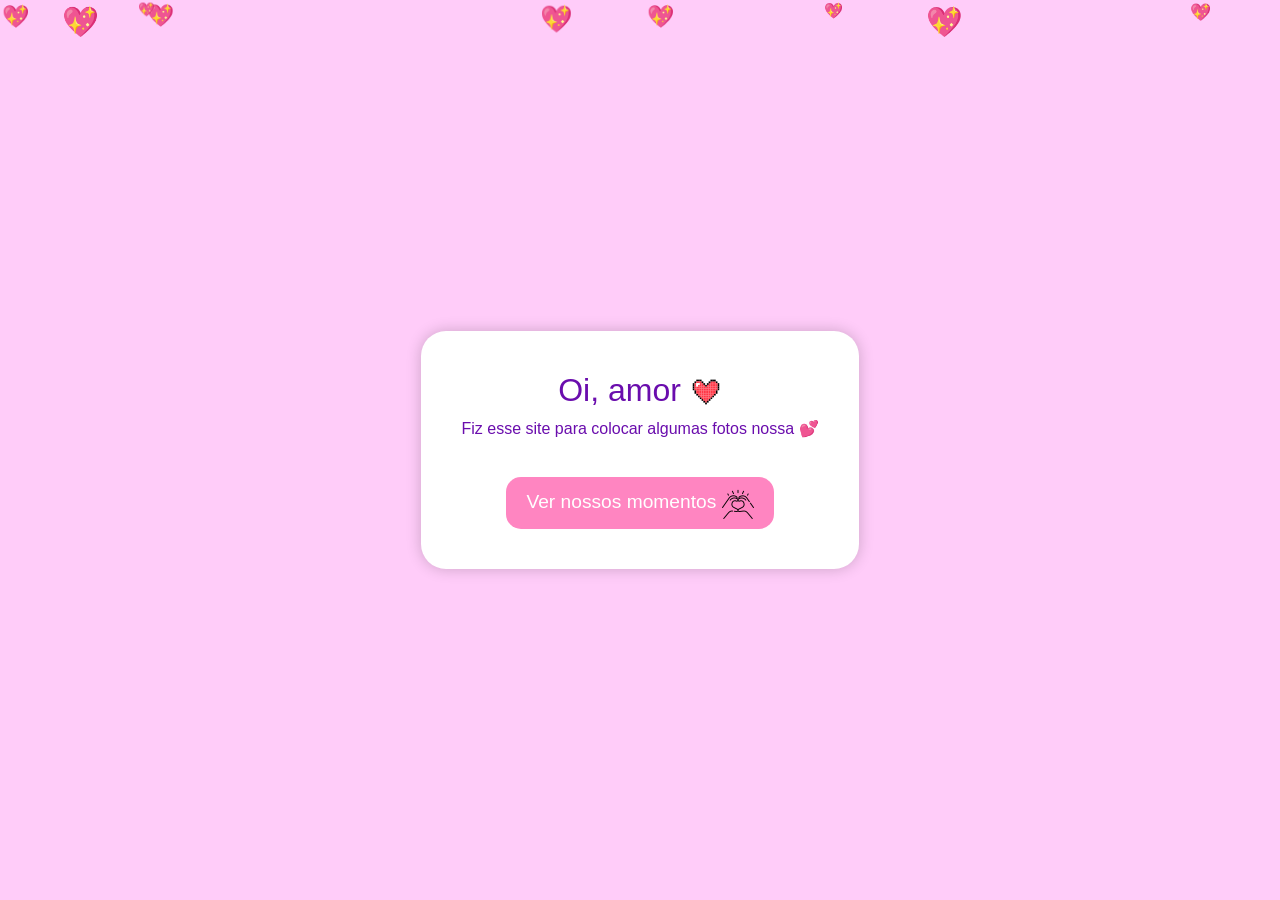
==== index.html @ 8caefe00 "update - arrumando bugs v2" ====
<!DOCTYPE html>
<html lang="en">

<head>
  <meta charset="UTF-8">
  <meta name="viewport" content="width=device-width, initial-scale=1.0">
  <title>Projeto Giu</title>
  <link rel="stylesheet" href="src/style.css">
  <link rel="stylesheet" href="src/reset.css">
  <link rel="stylesheet" href="src/responsivo.css">
  <script src="index.js"></script>
  <link rel="stylesheet" href="https://cdnjs.cloudflare.com/ajax/libs/font-awesome/6.5.0/css/all.min.css">
  <link rel="icon" type="image/x-icon" href="../images/coracao.png">
  <link rel="stylesheet" href="https://stackpath.bootstrapcdn.com/bootstrap/4.1.3/css/bootstrap.min.css"
    integrity="sha384-MCw98/SFnGE8fJT3GXwEOngsV7Zt27NXFoaoApmYm81iuXoPkFOJwJ8ERdknLPMO" crossorigin="anonymous">
  <script src="https://code.jquery.com/jquery-3.3.1.slim.min.js"
    integrity="sha384-q8i/X+965DzO0rT7abK41JStQIAqVgRVzpbzo5smXKp4YfRvH+8abtTE1Pi6jizo"
    crossorigin="anonymous"></script>
  <script src="https://cdnjs.cloudflare.com/ajax/libs/popper.js/1.14.3/umd/popper.min.js"
    integrity="sha384-ZMP7rVo3mIykV+2+9J3UJ46jBk0WLaUAdn689aCwoqbBJiSnjAK/l8WvCWPIPm49"
    crossorigin="anonymous"></script>
  <script src="https://stackpath.bootstrapcdn.com/bootstrap/4.1.3/js/bootstrap.min.js"
    integrity="sha384-ChfqqxuZUCnJSK3+MXmPNIyE6ZbWh2IMqE241rYiqJxyMiZ6OW/JmZQ5stwEULTy"
    crossorigin="anonymous"></script>
  <link href="https://fonts.googleapis.com/css2?family=Dancing+Script&display=swap" rel="stylesheet">
</head>

<body>
  <audio id="bg-music" loop>
    <source src="../audio/musica romantica.mp3" type="audio/mpeg">
  </audio>
  <div id="carta-inicial">
    <div class="carta">
      <h2>
        Oi, amor
        <img src="../images/love-always-wins.png" alt="">
      </h2>
      <p>Fiz esse site para colocar algumas fotos nossa 💕</p>
      <button id="mostrar-fotos">Ver nossos momentos
        <img src="../images/hand.png" width="32" height="32" alt="Coração Giu">
      </button>
    </div>
  </div>

  <div id="conteudo-principal" style="display: none;">
    <div id="carouselExampleIndicators" class="carousel slide" data-ride="carousel">
      <ol class="carousel-indicators">
        <li data-target="#carouselExampleIndicators" data-slide-to="0" class="active"></li>
        <li data-target="#carouselExampleIndicators" data-slide-to="1"></li>
        <li data-target="#carouselExampleIndicators" data-slide-to="2"></li>
        <li data-target="#carouselExampleIndicators" data-slide-to="3"></li>
        <li data-target="#carouselExampleIndicators" data-slide-to="4"></li>
        <li data-target="#carouselExampleIndicators" data-slide-to="5"></li>
      </ol>
      <div class="carousel-inner">
        <div class="carousel-item active">
          <img class="d-block" src="../images/imagem1.jpg" alt="Primeiro Slide">
        </div>
        <div class="carousel-item">
          <img class="d-block" src="../images/imagem2.jpg" alt="Segundo Slide">
        </div>
        <div class="carousel-item">
          <img class="d-block" src="../images/imagem3.jpg" alt="Terceiro Slide">
        </div>
        <div class="carousel-item">
          <img class="d-block" src="../images/imagem4.jpg" alt="Quarto Slide">
        </div>
          <div class="carousel-item">
          <img class="d-block" src="../images/gif5.gif" alt="Quinto Slide">
        </div>
          <div class="carousel-item">
          <img class="d-block" src="../images/imagem6.jpg" alt="Sexto Slide">
        </div>
      </div>
      <a class="carousel-control-prev" href="#carouselExampleIndicators" role="button" data-slide="prev">
        <i class="fas fa-heart carousel-heart-icon"></i>
        <span class="sr-only">Anterior</span>
      </a>
      <a class="carousel-control-next" href="#carouselExampleIndicators" role="button" data-slide="next">
        <i class="fas fa-heart carousel-heart-icon"></i>
        <span class="sr-only">Próximo</span>
      </a>
    </div>
    <div class="mensagem">
      <h2>Te amo, meu amor💜</h2>
      <p>Você é minha razão de sorrir todos os dias. Obrigado por ser tão incrível! 💖</p>
    </div>
  </div>

  <script>
    document.getElementById("mostrar-fotos").addEventListener("click", function () {
      document.getElementById("carta-inicial").style.display = "none";
      document.getElementById("conteudo-principal").style.display = "block";
    });

    const heartsContainer = document.createElement('div');
    heartsContainer.className = 'hearts-container';
    document.body.appendChild(heartsContainer);

    function createHeart() {
      const heart = document.createElement('div');
      heart.className = 'heart';
      heart.innerText = '💖';
      heart.style.left = Math.random() * 100 + 'vw';
      heart.style.animationDuration = (Math.random() * 2 + 3) + 's';
      heart.style.fontSize = (Math.random() * 20 + 10) + 'px';

      heartsContainer.appendChild(heart);

      setTimeout(() => {
        heart.remove();
      }, 5000);
    }

    setInterval(createHeart, 300);

    document.getElementById("mostrar-fotos").addEventListener("click", function () {
      const musica = document.getElementById("bg-music");
      musica.volume = 0.03;
      musica.play();
    });

  </script>
</body>

</html>
---- src/style.css ----
body {
    margin: 0;
    font-family: Arial, sans-serif;
    background-color: #6a0dad;
    color: white;
}

#carta-inicial {
    height: 100vh;
    display: flex;
    align-items: center;
    justify-content: center;
    background-color: #ffccf9;
    color: #6a0dad;
}

.carta {
    text-align: center;
    background: white;
    padding: 40px;
    border-radius: 25px;
    box-shadow: 0 0 15px rgba(0, 0, 0, 0.2);
    max-width: 500px;
}

#mostrar-fotos {
    margin-top: 20px;
    padding: 10px 20px;
    font-size: 1.2rem;
    border: none;
    background-color: #ff85c1;
    color: white;
    border-radius: 15px;
    cursor: pointer;
}

#mostrar-fotos:hover {
    background-color: #ff4fa3;
}

.carousel-item {
    background-color: blueviolet;
    height: 934px;
    display: flex;
}

.d-block {
    display: flex;
    margin: auto;
    padding: 10px;
    height: 900px;
    border-radius: 20px;
}

.carousel-caption h5 {
    font-family: 'Dancing Script', cursive;
    font-size: 2.5rem;
    color: white;
    text-shadow: 2px 2px 4px rgba(0, 0, 0, 0.6);
}

.carousel-control-prev i,
.carousel-control-next i {
    color: pink;
    font-size: 2.5rem;
    margin: 0 20px;
}

.carousel-control-prev,
.carousel-control-next {
    opacity: 1;
}

.mensagem {
    text-align: center;
    background-color: #fce4ec;
    padding: 40px;
    font-family: 'Dancing Script', cursive;
    font-size: 1.8rem;
    color: #8e44ad;
}

.hearts-container {
    position: fixed;
    top: 0;
    left: 0;
    width: 100%;
    height: 100%;
    pointer-events: none;
    overflow: hidden;
    z-index: 1;
}

.heart {
    position: absolute;
    color: pink;
    font-size: 24px;
    animation: floatHearts linear infinite;
}

@keyframes floatHearts {
    0% {
        transform: translateY(-10%) rotate(0deg);
        opacity: 1;
    }

    100% {
        transform: translateY(110vh) rotate(360deg);
        opacity: 0;
    }
}

#carouselExampleIndicators {
    position: relative;
    z-index: 2;
}
---- src/responsivo.css ----
@media (max-width: 768px) {
  .carousel-item {
    height: 540px;
    flex-direction: column;
    padding: 10px;
  }

  .d-block {
    height: auto;
    width: 100%;
    max-height: 400px;
    object-fit: cover;
    border-radius: 10px;
  }

  .carousel-caption h5 {
    font-size: 1.8rem;
  }

  .carousel-caption p {
    font-size: 1.2rem;
  }

  .carousel-control-prev i,
  .carousel-control-next i {
    font-size: 2rem;
    margin: 0 10px;
  }

  .mensagem {
    display: flex;
    align-items: center;
    justify-content: center;
    height: 300px;
    font-size: 1.4rem;
    padding: 20px;
  }

  .mensagem h2 {
    font-weight: bold;
  }
}

@media (max-width: 480px) {
  .carousel-caption h5 {
    font-size: 1.5rem;
  }

  .carousel-caption p {
    font-size: 1rem;
  }

  .mensagem {
    font-size: 1.2rem;
  }

  .carousel-control-prev i,
  .carousel-control-next i {
    font-size: 1.6rem;
  }
}
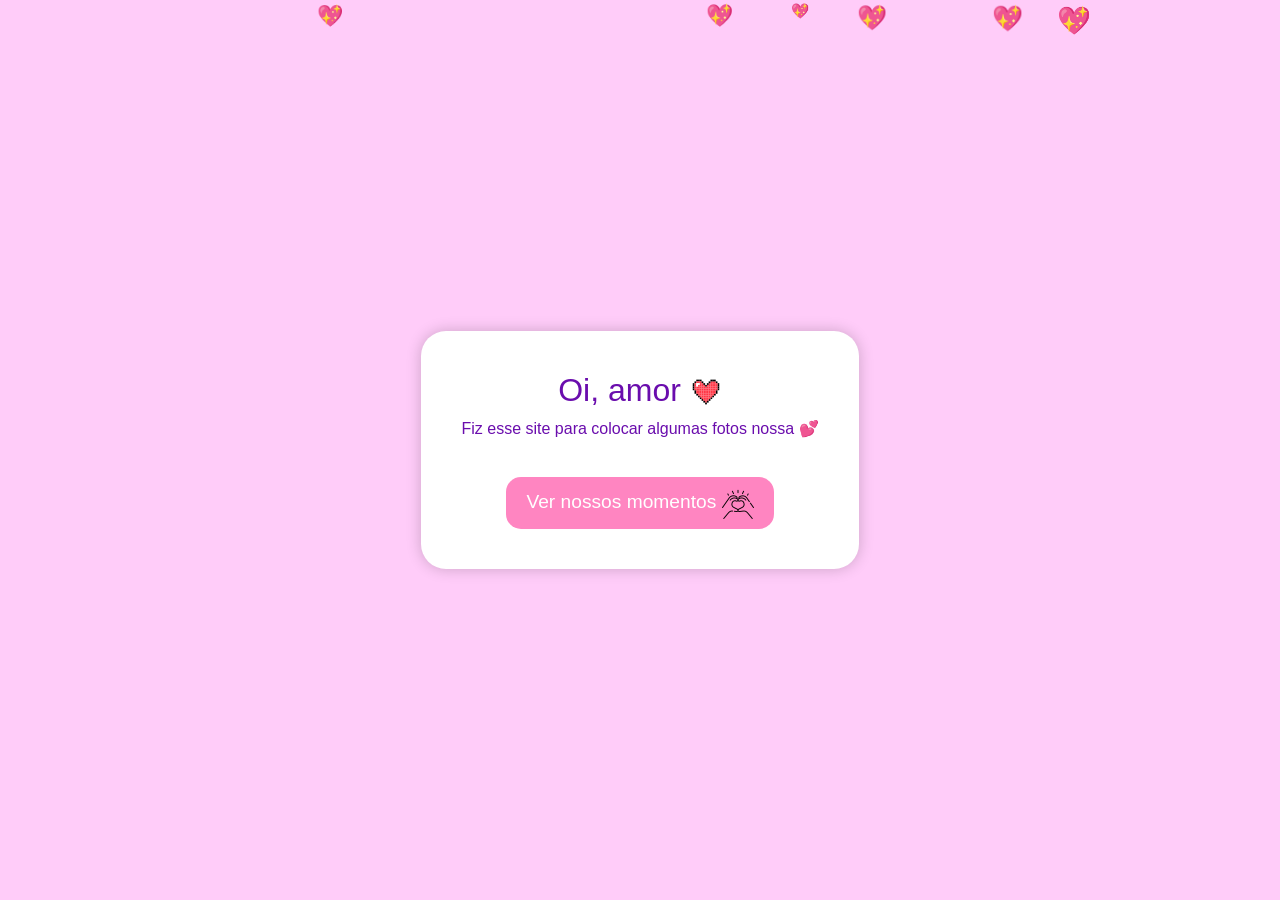
==== commit 102324fc: "update - arrumando bugs v3" ====
--- a/index.html
+++ b/index.html
@@ -8,7 +8,7 @@
   <link rel="stylesheet" href="src/style.css">
   <link rel="stylesheet" href="src/reset.css">
   <link rel="stylesheet" href="src/responsivo.css">
-  <script src="index.js"></script>
+  <script src="src/index.js"></script>
   <link rel="stylesheet" href="https://cdnjs.cloudflare.com/ajax/libs/font-awesome/6.5.0/css/all.min.css">
   <link rel="icon" type="image/x-icon" href="../images/coracao.png">
   <link rel="stylesheet" href="https://stackpath.bootstrapcdn.com/bootstrap/4.1.3/css/bootstrap.min.css"
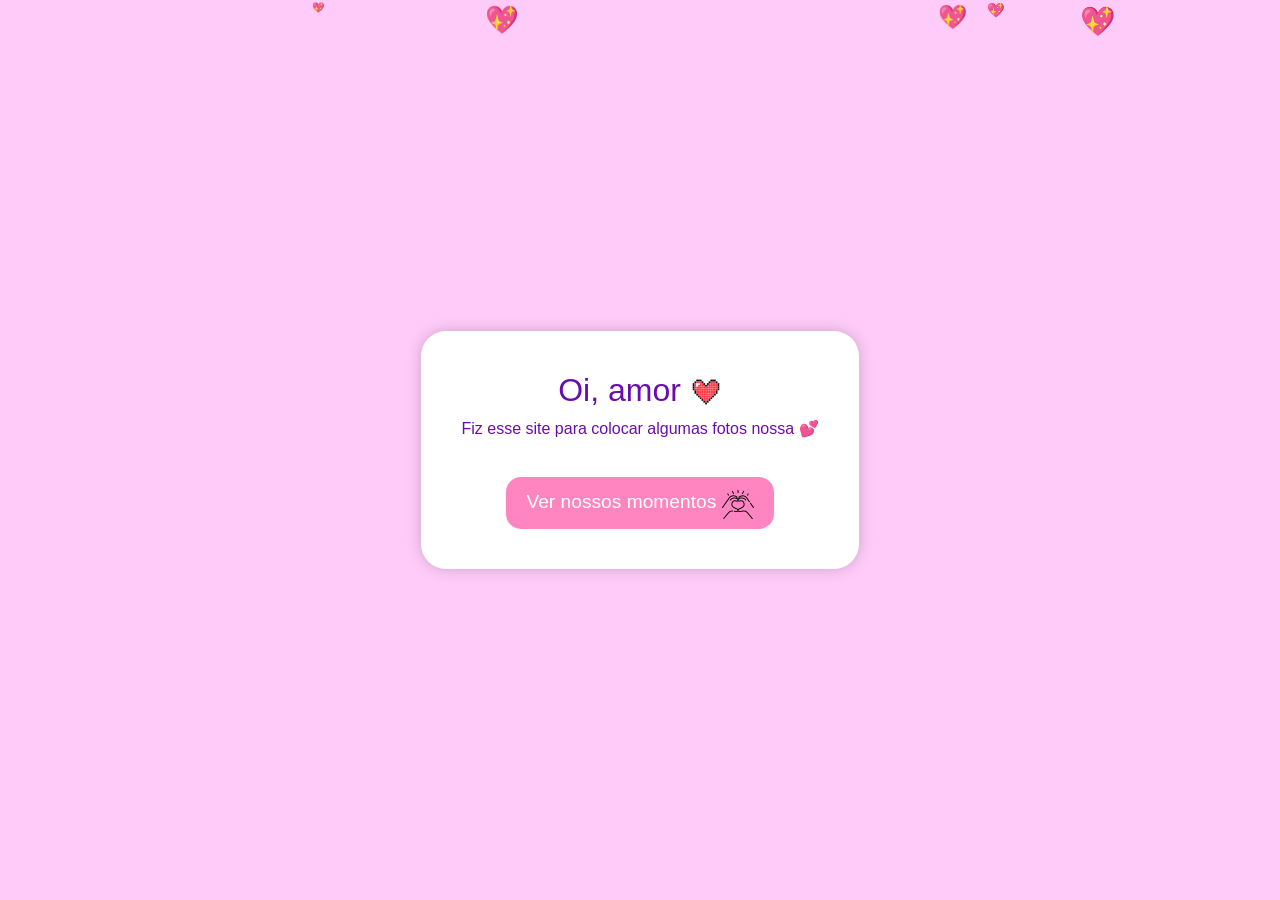
==== commit b71755dc: "update - arrumando bugs" ====
--- a/index.html
+++ b/index.html
@@ -8,7 +8,7 @@
   <link rel="stylesheet" href="src/style.css">
   <link rel="stylesheet" href="src/reset.css">
   <link rel="stylesheet" href="src/responsivo.css">
-  <script src="src/index.js"></script>
+  <script src="index.js"></script>
   <link rel="stylesheet" href="https://cdnjs.cloudflare.com/ajax/libs/font-awesome/6.5.0/css/all.min.css">
   <link rel="icon" type="image/x-icon" href="../images/coracao.png">
   <link rel="stylesheet" href="https://stackpath.bootstrapcdn.com/bootstrap/4.1.3/css/bootstrap.min.css"
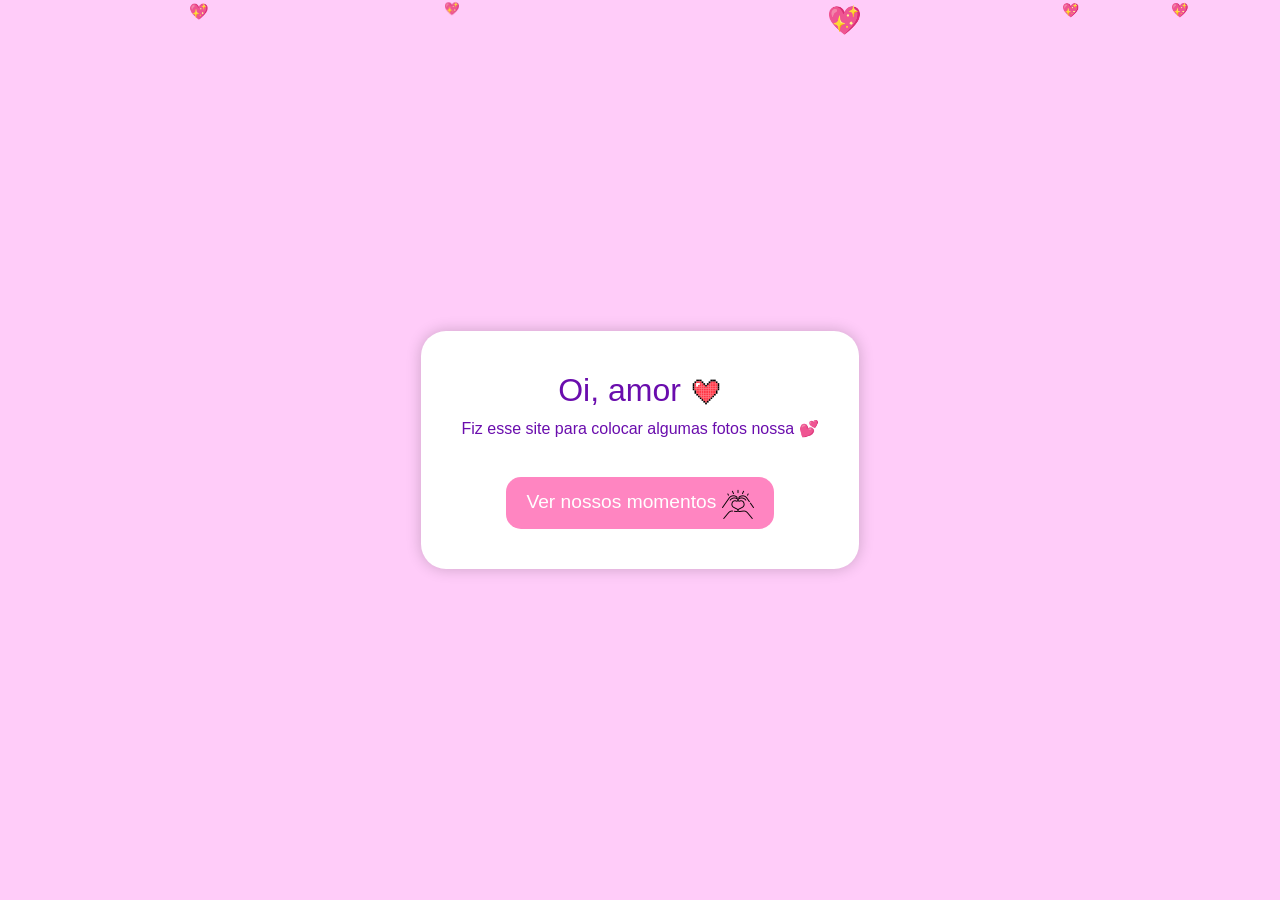
==== commit ab5fc320: "update - arrumando bugs agora vai" ====
--- a/index.html
+++ b/index.html
@@ -5,9 +5,9 @@
   <meta charset="UTF-8">
   <meta name="viewport" content="width=device-width, initial-scale=1.0">
   <title>Projeto Giu</title>
-  <link rel="stylesheet" href="src/style.css">
-  <link rel="stylesheet" href="src/reset.css">
-  <link rel="stylesheet" href="src/responsivo.css">
+  <link rel="stylesheet" href="./src/style.css">
+  <link rel="stylesheet" href="./src/reset.css">
+  <link rel="stylesheet" href="./src/responsivo.css">
   <script src="index.js"></script>
   <link rel="stylesheet" href="https://cdnjs.cloudflare.com/ajax/libs/font-awesome/6.5.0/css/all.min.css">
   <link rel="icon" type="image/x-icon" href="../images/coracao.png">
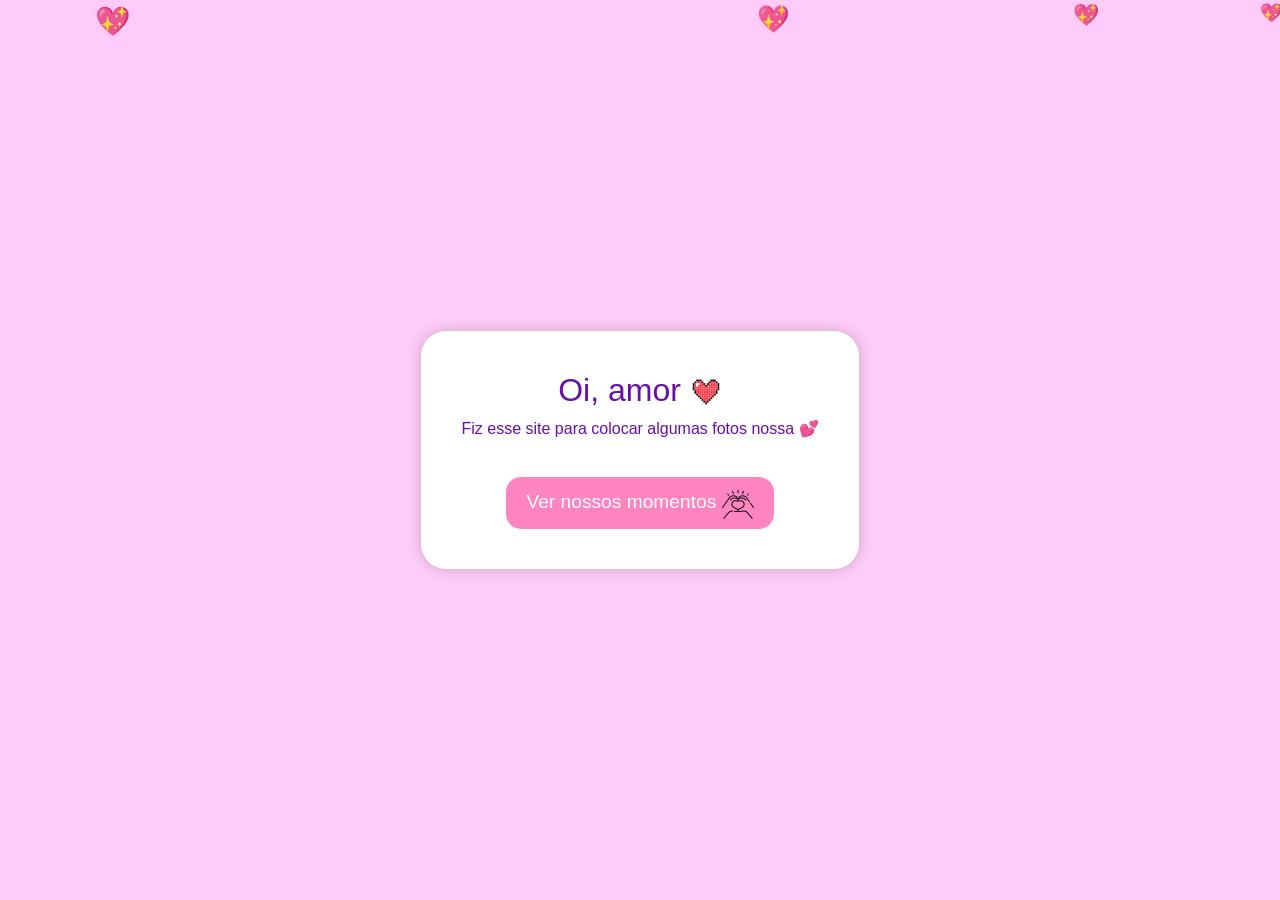
==== commit 28c05bee: "add" ====
--- a/index.html
+++ b/index.html
@@ -5,9 +5,9 @@
   <meta charset="UTF-8">
   <meta name="viewport" content="width=device-width, initial-scale=1.0">
   <title>Projeto Giu</title>
-  <link rel="stylesheet" href="./src/style.css">
-  <link rel="stylesheet" href="./src/reset.css">
-  <link rel="stylesheet" href="./src/responsivo.css">
+  <link rel="stylesheet" href="style.css">
+  <link rel="stylesheet" href="reset.css">
+  <link rel="stylesheet" href="responsivo.css">
   <script src="index.js"></script>
   <link rel="stylesheet" href="https://cdnjs.cloudflare.com/ajax/libs/font-awesome/6.5.0/css/all.min.css">
   <link rel="icon" type="image/x-icon" href="../images/coracao.png">
--- a/style.css
+++ b/style.css
@@ -0,0 +1,116 @@
+body {
+    margin: 0;
+    font-family: Arial, sans-serif;
+    background-color: #6a0dad;
+    color: white;
+}
+
+#carta-inicial {
+    height: 100vh;
+    display: flex;
+    align-items: center;
+    justify-content: center;
+    background-color: #ffccf9;
+    color: #6a0dad;
+}
+
+.carta {
+    text-align: center;
+    background: white;
+    padding: 40px;
+    border-radius: 25px;
+    box-shadow: 0 0 15px rgba(0, 0, 0, 0.2);
+    max-width: 500px;
+}
+
+#mostrar-fotos {
+    margin-top: 20px;
+    padding: 10px 20px;
+    font-size: 1.2rem;
+    border: none;
+    background-color: #ff85c1;
+    color: white;
+    border-radius: 15px;
+    cursor: pointer;
+}
+
+#mostrar-fotos:hover {
+    background-color: #ff4fa3;
+}
+
+.carousel-item {
+    background-color: blueviolet;
+    height: 934px;
+    display: flex;
+}
+
+.d-block {
+    display: flex;
+    margin: auto;
+    padding: 10px;
+    height: 900px;
+    border-radius: 20px;
+}
+
+.carousel-caption h5 {
+    font-family: 'Dancing Script', cursive;
+    font-size: 2.5rem;
+    color: white;
+    text-shadow: 2px 2px 4px rgba(0, 0, 0, 0.6);
+}
+
+.carousel-control-prev i,
+.carousel-control-next i {
+    color: pink;
+    font-size: 2.5rem;
+    margin: 0 20px;
+}
+
+.carousel-control-prev,
+.carousel-control-next {
+    opacity: 1;
+}
+
+.mensagem {
+    text-align: center;
+    background-color: #fce4ec;
+    padding: 40px;
+    font-family: 'Dancing Script', cursive;
+    font-size: 1.8rem;
+    color: #8e44ad;
+}
+
+.hearts-container {
+    position: fixed;
+    top: 0;
+    left: 0;
+    width: 100%;
+    height: 100%;
+    pointer-events: none;
+    overflow: hidden;
+    z-index: 1;
+}
+
+.heart {
+    position: absolute;
+    color: pink;
+    font-size: 24px;
+    animation: floatHearts linear infinite;
+}
+
+@keyframes floatHearts {
+    0% {
+        transform: translateY(-10%) rotate(0deg);
+        opacity: 1;
+    }
+
+    100% {
+        transform: translateY(110vh) rotate(360deg);
+        opacity: 0;
+    }
+}
+
+#carouselExampleIndicators {
+    position: relative;
+    z-index: 2;
+}
--- a/responsivo.css
+++ b/responsivo.css
@@ -0,0 +1,61 @@
+@media (max-width: 768px) {
+  .carousel-item {
+    height: 540px;
+    flex-direction: column;
+    padding: 10px;
+  }
+
+  .d-block {
+    height: auto;
+    width: 100%;
+    max-height: 400px;
+    object-fit: cover;
+    border-radius: 10px;
+  }
+
+  .carousel-caption h5 {
+    font-size: 1.8rem;
+  }
+
+  .carousel-caption p {
+    font-size: 1.2rem;
+  }
+
+  .carousel-control-prev i,
+  .carousel-control-next i {
+    font-size: 2rem;
+    margin: 0 10px;
+  }
+
+  .mensagem {
+    display: flex;
+    align-items: center;
+    justify-content: center;
+    height: 300px;
+    font-size: 1.4rem;
+    padding: 20px;
+  }
+
+  .mensagem h2 {
+    font-weight: bold;
+  }
+}
+
+@media (max-width: 480px) {
+  .carousel-caption h5 {
+    font-size: 1.5rem;
+  }
+
+  .carousel-caption p {
+    font-size: 1rem;
+  }
+
+  .mensagem {
+    font-size: 1.2rem;
+  }
+
+  .carousel-control-prev i,
+  .carousel-control-next i {
+    font-size: 1.6rem;
+  }
+}
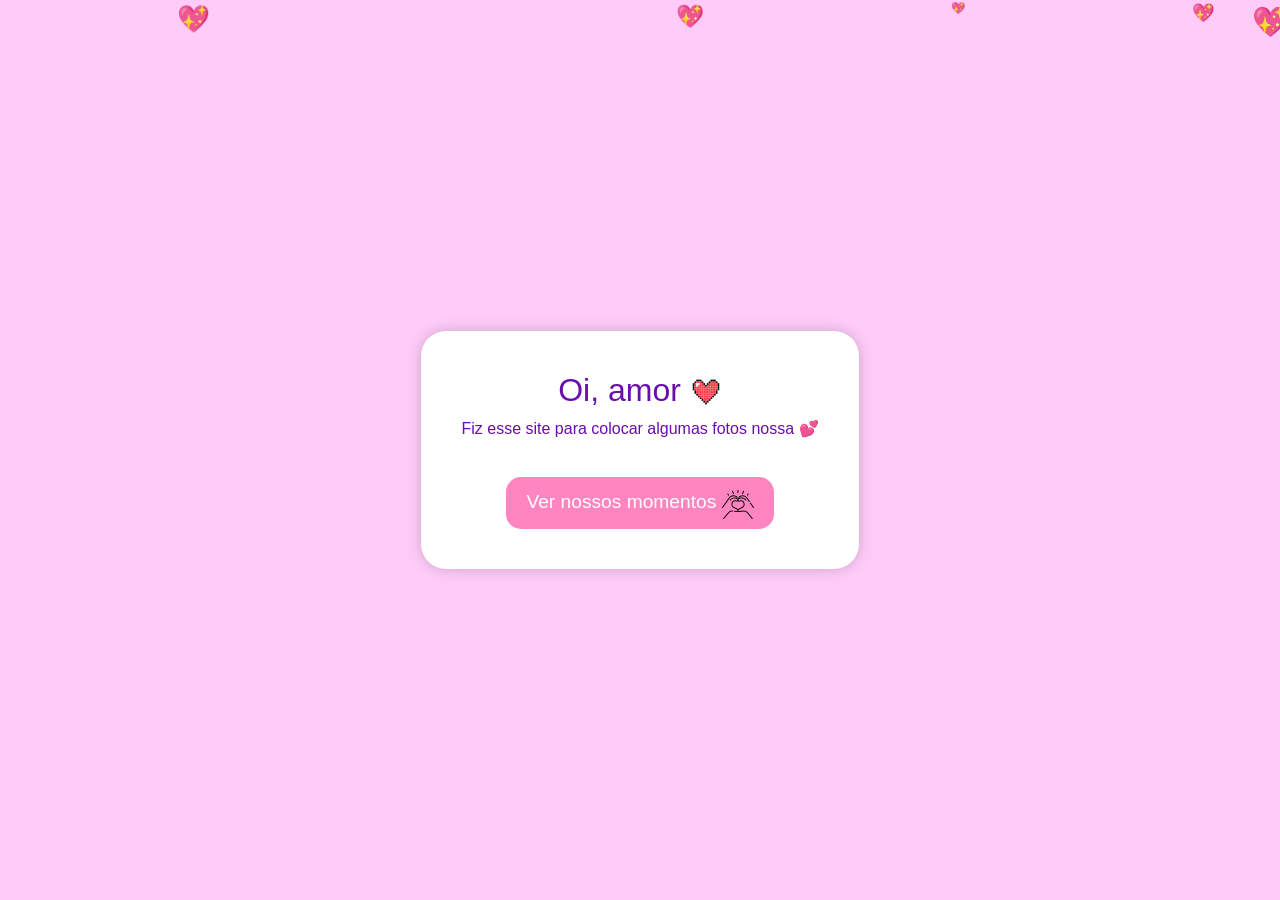
==== commit da6fa677: "update - alterando algumas imagens" ====
--- a/index.html
+++ b/index.html
@@ -27,17 +27,17 @@
 
 <body>
   <audio id="bg-music" loop>
-    <source src="../audio/musica romantica.mp3" type="audio/mpeg">
+    <source src="audio/musica romantica.mp3" type="audio/mpeg">
   </audio>
   <div id="carta-inicial">
     <div class="carta">
       <h2>
         Oi, amor
-        <img src="../images/love-always-wins.png" alt="">
+        <img src="images/love-always-wins.png" alt="">
       </h2>
       <p>Fiz esse site para colocar algumas fotos nossa 💕</p>
       <button id="mostrar-fotos">Ver nossos momentos
-        <img src="../images/hand.png" width="32" height="32" alt="Coração Giu">
+        <img src="images/hand.png" width="32" height="32" alt="Coração Giu">
       </button>
     </div>
   </div>
@@ -54,22 +54,22 @@
       </ol>
       <div class="carousel-inner">
         <div class="carousel-item active">
-          <img class="d-block" src="../images/imagem1.jpg" alt="Primeiro Slide">
+          <img class="d-block" src="images/imagem1.jpg" alt="Primeiro Slide">
         </div>
         <div class="carousel-item">
-          <img class="d-block" src="../images/imagem2.jpg" alt="Segundo Slide">
+          <img class="d-block" src="images/imagem2.jpg" alt="Segundo Slide">
         </div>
         <div class="carousel-item">
-          <img class="d-block" src="../images/imagem3.jpg" alt="Terceiro Slide">
+          <img class="d-block" src="images/imagem3.jpg" alt="Terceiro Slide">
         </div>
         <div class="carousel-item">
-          <img class="d-block" src="../images/imagem4.jpg" alt="Quarto Slide">
+          <img class="d-block" src="images/imagem4.jpg" alt="Quarto Slide">
         </div>
           <div class="carousel-item">
-          <img class="d-block" src="../images/gif5.gif" alt="Quinto Slide">
+          <img class="d-block" src="images/gif5.gif" alt="Quinto Slide">
         </div>
           <div class="carousel-item">
-          <img class="d-block" src="../images/imagem6.jpg" alt="Sexto Slide">
+          <img class="d-block" src="images/imagem6.jpg" alt="Sexto Slide">
         </div>
       </div>
       <a class="carousel-control-prev" href="#carouselExampleIndicators" role="button" data-slide="prev">
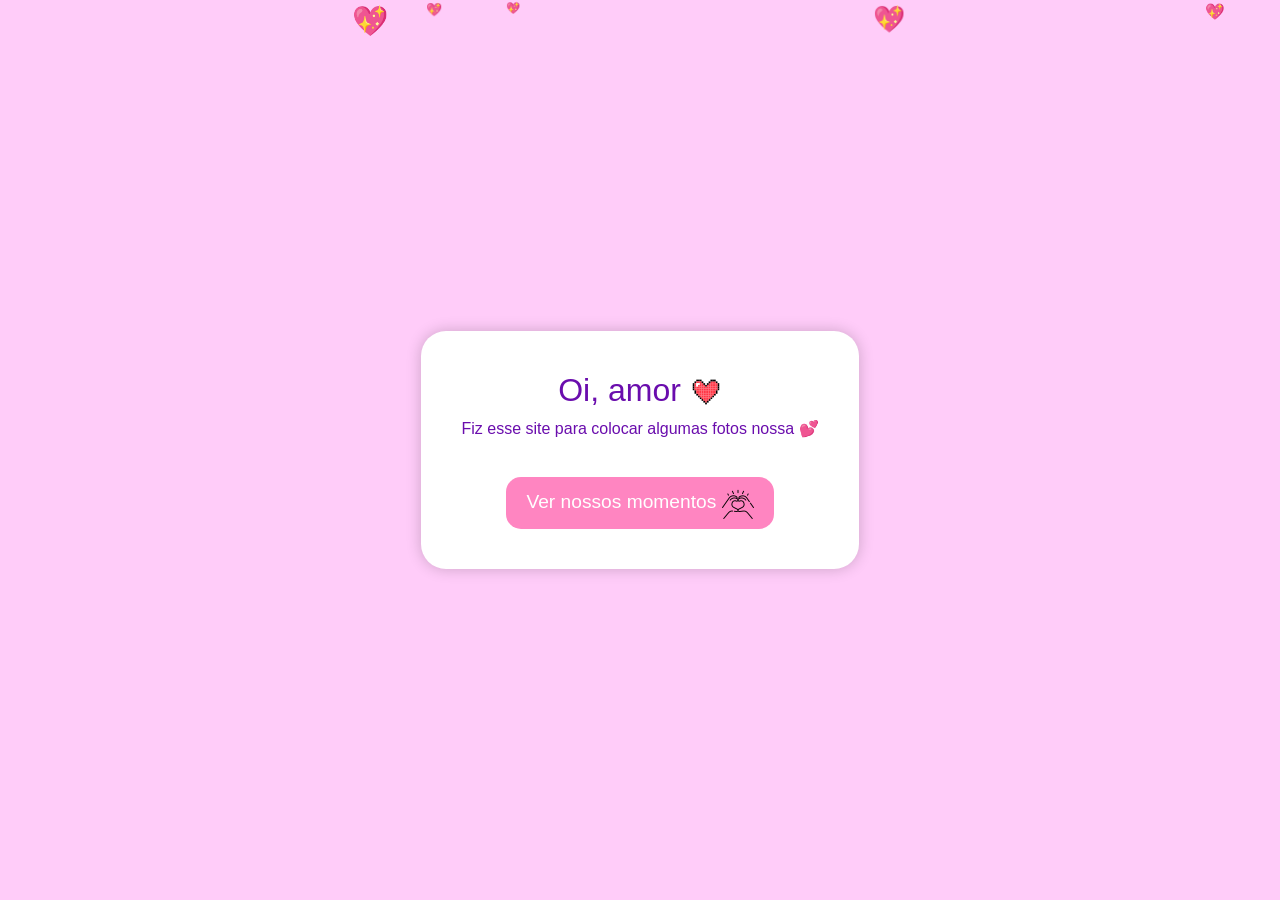
==== commit 0bb89bc1: "update - alterando icone do site" ====
--- a/index.html
+++ b/index.html
@@ -10,7 +10,7 @@
   <link rel="stylesheet" href="responsivo.css">
   <script src="index.js"></script>
   <link rel="stylesheet" href="https://cdnjs.cloudflare.com/ajax/libs/font-awesome/6.5.0/css/all.min.css">
-  <link rel="icon" type="image/x-icon" href="../images/coracao.png">
+  <link rel="icon" type="image/x-icon" href="images/coracao.png">
   <link rel="stylesheet" href="https://stackpath.bootstrapcdn.com/bootstrap/4.1.3/css/bootstrap.min.css"
     integrity="sha384-MCw98/SFnGE8fJT3GXwEOngsV7Zt27NXFoaoApmYm81iuXoPkFOJwJ8ERdknLPMO" crossorigin="anonymous">
   <script src="https://code.jquery.com/jquery-3.3.1.slim.min.js"
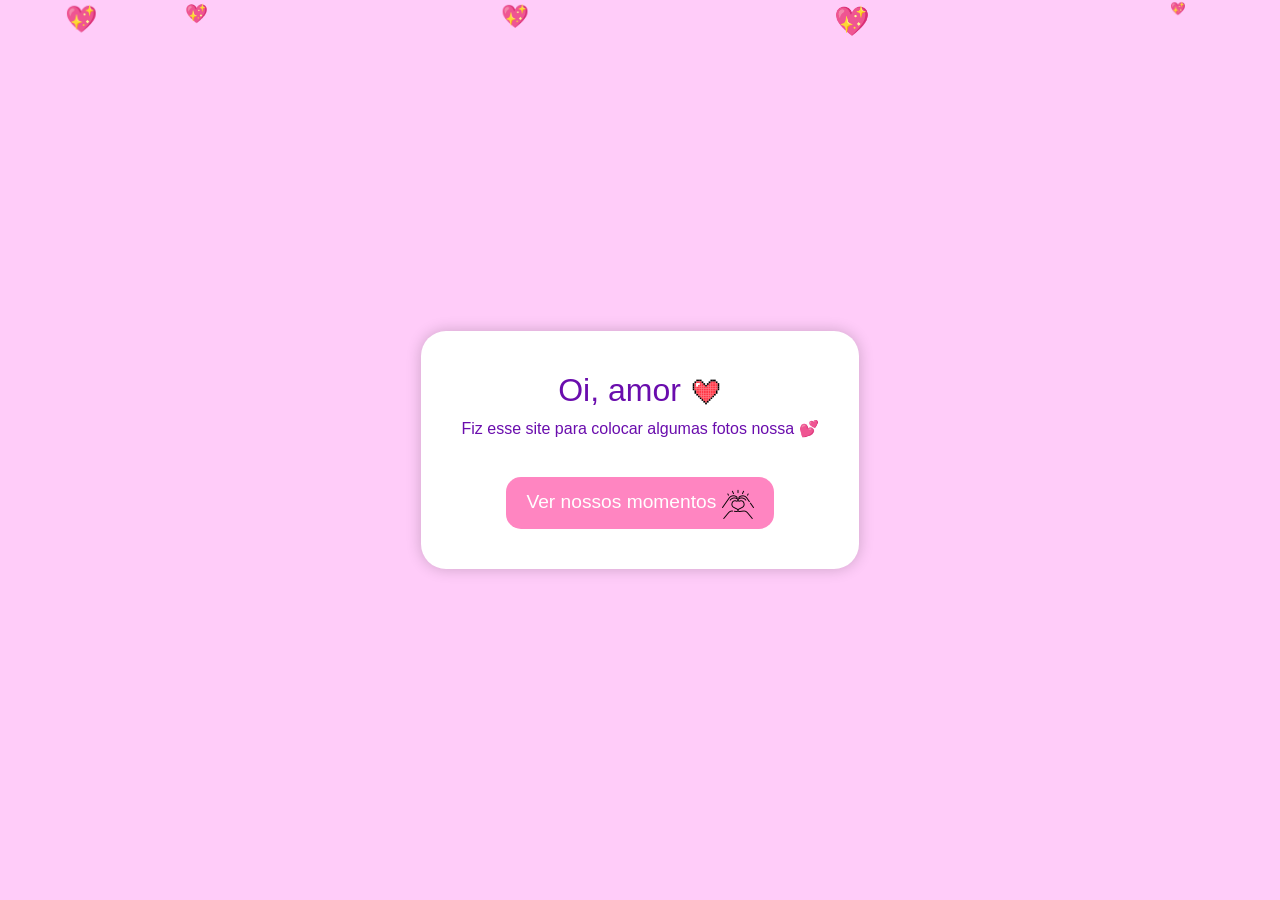
==== commit 51d9d287: "update - projeto finalizado" ====
--- a/index.html
+++ b/index.html
@@ -69,7 +69,7 @@
           <img class="d-block" src="images/gif5.gif" alt="Quinto Slide">
         </div>
           <div class="carousel-item">
-          <img class="d-block" src="images/imagem6.jpg" alt="Sexto Slide">
+          <img class="d-block imagem-6" src="images/imagem6.jpg" alt="Sexto Slide">
         </div>
       </div>
       <a class="carousel-control-prev" href="#carouselExampleIndicators" role="button" data-slide="prev">
--- a/responsivo.css
+++ b/responsivo.css
@@ -6,9 +6,8 @@
   }
 
   .d-block {
-    height: auto;
     width: 100%;
-    max-height: 400px;
+    height: 100%;
     object-fit: cover;
     border-radius: 10px;
   }
@@ -39,6 +38,10 @@
   .mensagem h2 {
     font-weight: bold;
   }
+
+  .imagem-6 {
+    object-position: 50% 50%;
+  }
 }
 
 @media (max-width: 480px) {
